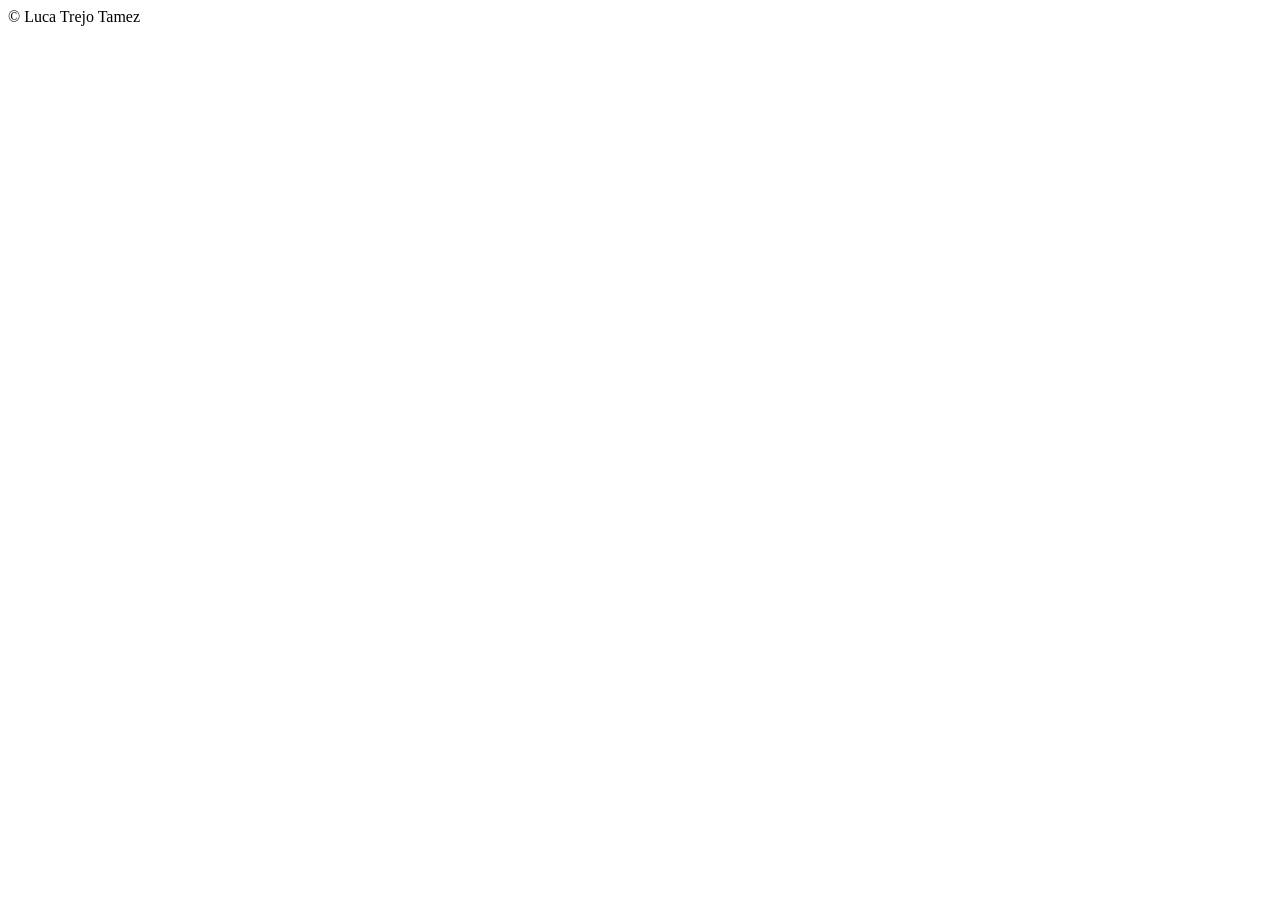
==== docs/index.html @ f7eb372c "Docs agregado" ====
<!doctype html><html lang="en"><head><meta charset="utf-8"/><link rel="icon" href="/favicon.ico"/><meta name="viewport" content="width=device-width,initial-scale=1"/><meta name="theme-color" content="#000000"/><meta name="description" content="Web site created using create-react-app"/><link rel="apple-touch-icon" href="/logo192.png"/><link rel="manifest" href="/manifest.json"/><link rel="stylesheet" href="https://cdnjs.cloudflare.com/ajax/libs/animate.css/4.1.1/animate.min.css"/><title>Gif Seacher</title><script defer="defer" src="/static/js/main.069f3d6c.js"></script><link href="/static/css/main.7c5403e2.css" rel="stylesheet"></head><body><noscript>You need to enable JavaScript to run this app.</noscript><div id="root"></div></body><footer class="copy animate__animated animate__backInLeft">&#169 Luca Trejo Tamez</footer></html>
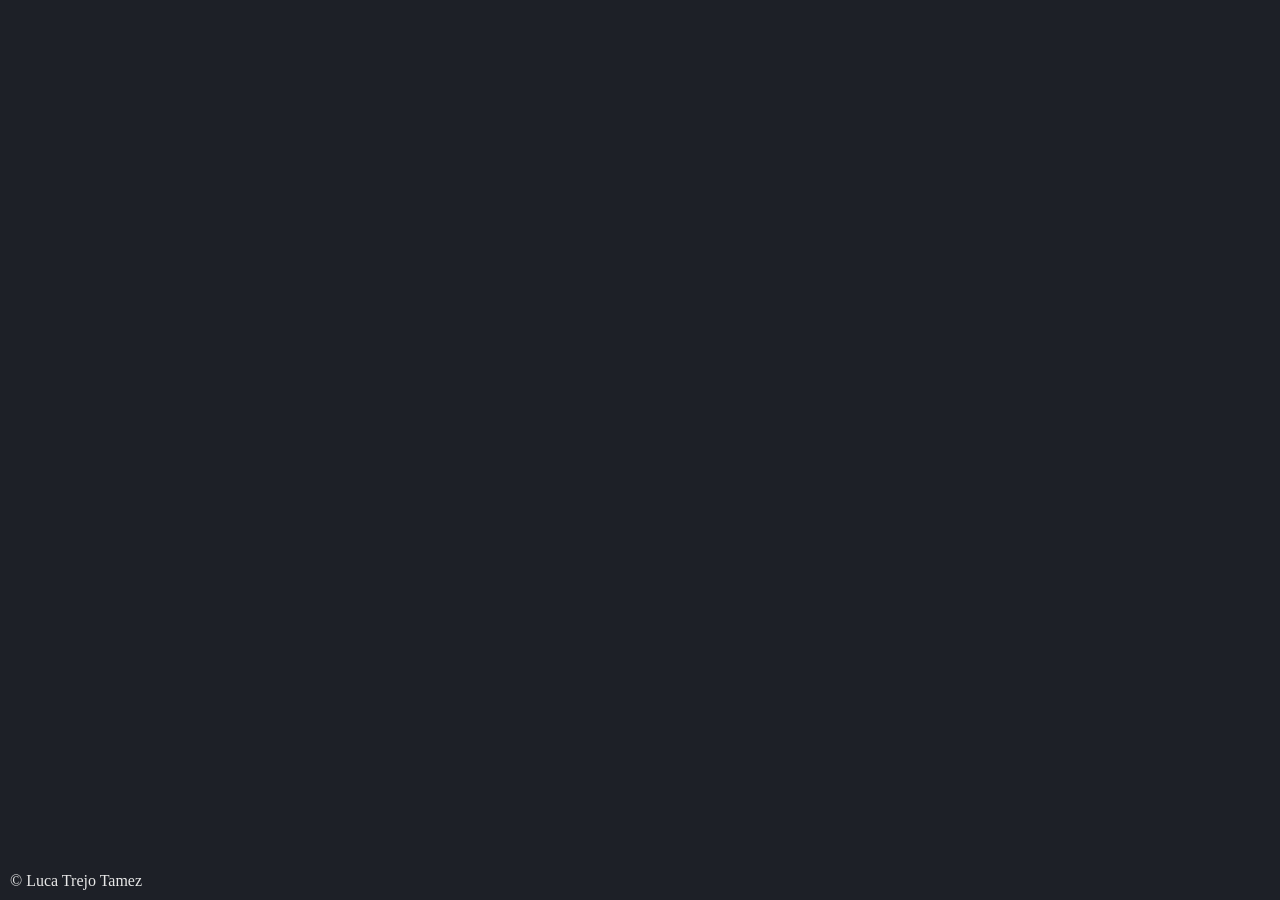
==== commit 4fe2493b: "index" ====
--- a/docs/index.html
+++ b/docs/index.html
@@ -1 +1,23 @@
-<!doctype html><html lang="en"><head><meta charset="utf-8"/><link rel="icon" href="/favicon.ico"/><meta name="viewport" content="width=device-width,initial-scale=1"/><meta name="theme-color" content="#000000"/><meta name="description" content="Web site created using create-react-app"/><link rel="apple-touch-icon" href="/logo192.png"/><link rel="manifest" href="/manifest.json"/><link rel="stylesheet" href="https://cdnjs.cloudflare.com/ajax/libs/animate.css/4.1.1/animate.min.css"/><title>Gif Seacher</title><script defer="defer" src="/static/js/main.069f3d6c.js"></script><link href="/static/css/main.7c5403e2.css" rel="stylesheet"></head><body><noscript>You need to enable JavaScript to run this app.</noscript><div id="root"></div></body><footer class="copy animate__animated animate__backInLeft">&#169 Luca Trejo Tamez</footer></html>+<!doctype html>
+<html lang="en">
+
+<head>
+    <meta charset="utf-8" />
+    <link rel="icon" href="./favicon.ico" />
+    <meta name="viewport" content="width=device-width,initial-scale=1" />
+    <meta name="theme-color" content="#000000" />
+    <meta name="description" content="Web site created using create-react-app" />
+    <link rel="apple-touch-icon" href="./logo192.png" />
+    <link rel="manifest" href="./manifest.json" />
+    <link rel="stylesheet" href="https://cdnjs.cloudflare.com/ajax/libs/animate.css/4.1.1/animate.min.css" />
+    <title>Gif Seacher</title>
+    <script defer="defer" src="/static/js/main.069f3d6c.js"></script>
+    <link href="./static/css/main.7c5403e2.css" rel="stylesheet">
+</head>
+
+<body><noscript>You need to enable JavaScript to run this app.</noscript>
+    <div id="root"></div>
+</body>
+<footer class="copy animate__animated animate__backInLeft">&#169 Luca Trejo Tamez</footer>
+
+</html>
--- a/docs/static/css/main.7c5403e2.css
+++ b/docs/static/css/main.7c5403e2.css
@@ -0,0 +1,2 @@
+*{background-color:#1d2027;color:#e8e8e8;font-family:Cascadia Mono}body{padding:60px}input{background-color:#e8e8e8;border:1px solid #61209e;border-radius:5px;color:#000;font-size:1.5rem;outline:none;padding:10px 15px;width:100%}.input{border:none;border-radius:1rem;box-shadow:20px 20px 60px #c5c5c5,-20px -20px 60px #fff;padding:1rem}.input,.input:focus{background:#e8e8e8;transition:.3s}.input:focus{box-shadow:inset 20px 20px 60px #c5c5c5,inset -20px -20px 60px #fff;outline-color:#e8e8e8}h2{font-size:1.5rem}h3{font-size:3rem;margin-bottom:5px}.card-grid{color:#e8e8e8;flex-direction:row;flex-wrap:wrap}.card,.card-grid{background-color:#1d2027;display:flex;justify-content:center}.card{align-content:center;align-items:center;border-radius:10px;box-shadow:0 3px 5px rgba(0,0,0,.03);flex-direction:column;height:0%;margin-bottom:20px;margin-right:20px;overflow:hidden}.card p{background-color:#1d2027;flex:1 1;font-size:1.5rem;margin-top:5px;padding:5px 20px 0;text-align:center}.card img{width:100%}.loader{--clr:#3498db;height:50px;left:50%;margin-left:-100px;margin-top:-100px;position:relative;position:absolute;top:50%;width:50px}.loader:after,.loader:before{border:10px solid transparent;border-radius:100%;border-top:10px solid var(--clr);content:"";height:100%;left:-10px;position:absolute;top:-10px;width:100%}.loader:before{-webkit-animation:spin 1s infinite;animation:spin 1s infinite;z-index:100}.loader:after{border:10px solid #ccc}@-webkit-keyframes spin{0%{-webkit-transform:rotate(0deg);transform:rotate(0deg)}to{-webkit-transform:rotate(1turn);transform:rotate(1turn)}}@keyframes spin{0%{-webkit-transform:rotate(0deg);transform:rotate(0deg)}to{-webkit-transform:rotate(1turn);transform:rotate(1turn)}}.copy{background-color:transparent;bottom:10px;font-family:Cascadia Mono;left:10px;position:absolute;position:fixed}@font-face{font-family:Cascadia Mono;src:url(/static/media/CascadiaMono-Bold.c8c9c39b2be26ae480f2.otf)}
+/*# sourceMappingURL=main.7c5403e2.css.map*/
